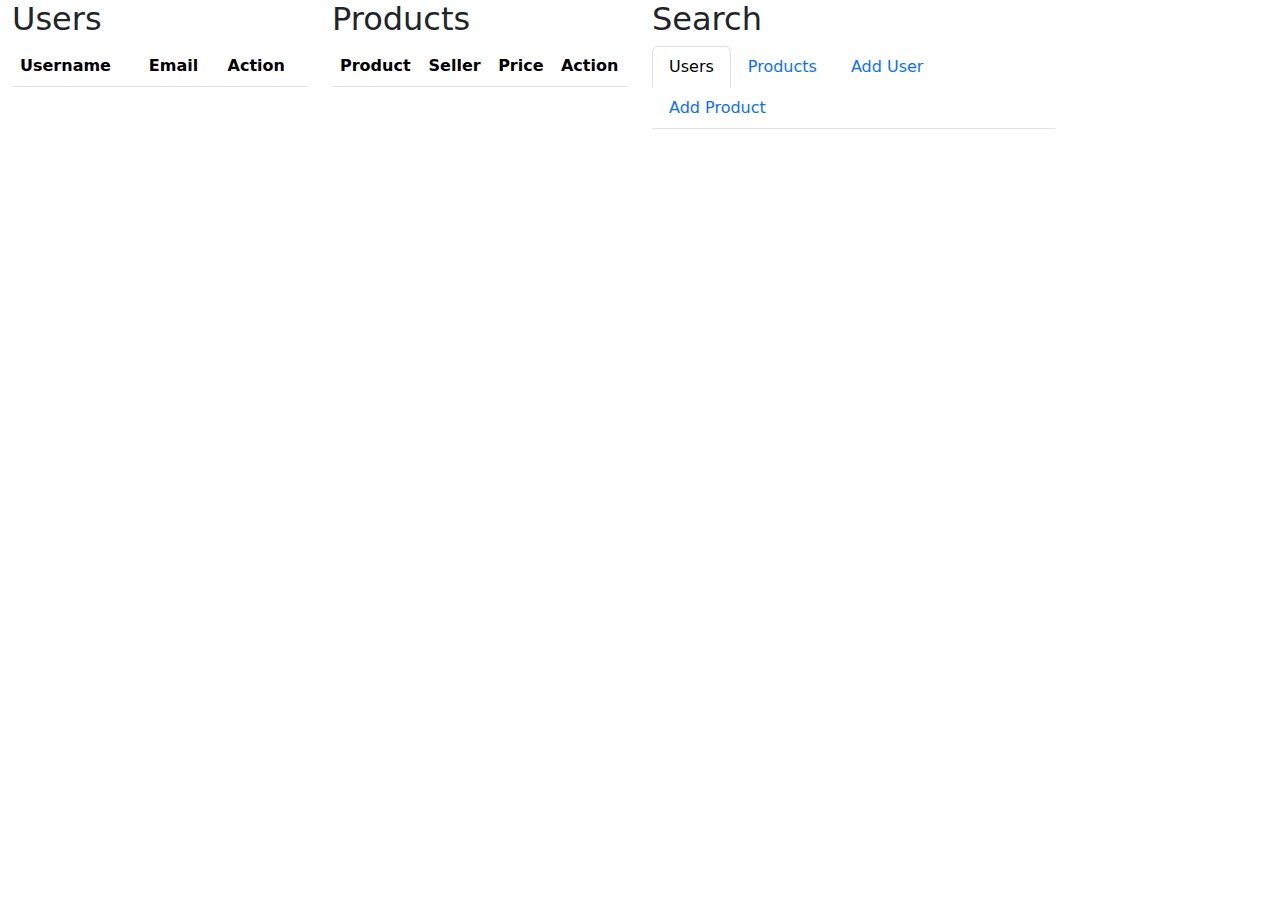
==== src/main/resources/static/index.html @ 5baf35d0 "changes" ====
<!DOCTYPE html>
<html lang="en">

<head>
    <meta charset="UTF-8">
    <meta name="viewport" content="width=device-width, initial-scale=1.0">
    <title>Main Page</title>
    <link rel="stylesheet" href="https://cdn.jsdelivr.net/npm/bootstrap@5.3.0/dist/css/bootstrap.min.css">
    <!-- Bootstrap CSS -->
    <script src="https://code.jquery.com/jquery-3.6.0.min.js"></script>
    <style>
    .table-container {
      height: 400px; /* Adjust the height as needed */
      overflow-y: auto;
    }

    .tab-bar-container {
      height: 300px; /* Adjust the height as needed */
      overflow-y: auto;
    }
    .tab-content {
      display: none;
    }
  </style>
</head>
<body>
<div class="container-fluid">
    <div class="row">
        <div class="col-md-3">
            <h2>Users</h2>
            <div class="table-container">
                <table id="usersTable" class="table">
                    <thead>
                    <tr>
                        <th>Username</th>
                        <th>Email</th>
                        <th>Action</th>
                    </tr>
                    </thead>
                    <tbody>
                    <!-- User data will be populated dynamically -->
                    </tbody>
                </table>
            </div>
        </div>
        <div class="col-md-3">
            <h2>Products</h2>
            <div class="table-container">
                <table id="productsTable" class="table">
                    <thead>
                    <tr>
                        <th>Product</th>
                        <th>Seller</th>
                        <th>Price</th>
                        <th>Action</th>
                    </tr>
                    </thead>
                    <tbody>
                    <!-- Product data will be populated dynamically -->
                    </tbody>
                </table>
            </div>
        </div>
        <div class="col-md-4 right">
            <h2>Search</h2>
            <div class="tab-bar-container">
                <ul class="nav nav-tabs" id="searchTabBar">
                    <li class="nav-item">
                        <a class="nav-link active" data-tab="users" href="#">Users</a>
                    </li>
                    <li class="nav-item">
                        <a class="nav-link" data-tab="products" href="#">Products</a>
                    </li>
                    <li class="nav-item">
                        <a class="nav-link" data-tab="add-user" href="#">Add User</a>
                    </li>
                    <li class="nav-item">
                        <a class="nav-link" data-tab="add-product" href="#">Add Product</a>
                    </li>
                </ul>
                <div class="tab-content">
                    <div class="tab-pane active" id="tab-users">
                        <div class="mb-3">
                            <label>Filter:</label>
                            <div class="form-check">
                                <input class="form-check-input" type="radio" name="userFilter" id="usernameFilter" value="username" checked>
                                <label class="form-check-label" for="usernameFilter">Username</label>
                            </div>
                            <div class="form-check">
                                <input class="form-check-input" type="radio" name="userFilter" id="emailFilter" value="email">
                                <label class="form-check-label" for="emailFilter">Email</label>
                            </div>
                        </div>
                        <div class="mb-3">
                            <label for="userSearchInput">Search:</label>
                            <input type="text" id="userSearchInput" class="form-control">
                        </div>
                        <button id="searchButton" class="btn btn-primary">Search</button>
                        <table id="searchResultsTable" class="table" style="display: none;">
                            <thead>
                            <tr>
                                <th>Result</th>
                            </tr>
                            </thead>
                            <tbody>
                            <!-- Search results will be populated dynamically -->
                            </tbody>
                        </table>
                    </div>
                    <div class="tab-pane" id="tab-products">
                        <div class="mb-3">
                            <label>Filter:</label>
                            <div class="form-check">
                                <input class="form-check-input" type="radio" name="productFilter" id="productFilter" value="product" checked>
                                <label class="form-check-label" for="productFilter">Product</label>
                            </div>
                            <div class="form-check">
                                <input class="form-check-input" type="radio" name="productFilter" id="sellerFilter" value="seller">
                                <label class="form-check-label" for="sellerFilter">Seller</label>
                            </div>
                        </div>
                        <div class="mb-3">
                            <label for="minPriceInput">Min Price:</label>
                            <input type="number" id="minPriceInput" class="form-control">
                        </div>
                        <div class="mb-3">
                            <label for="maxPriceInput">Max Price:</label>
                            <input type="number" id="maxPriceInput" class="form-control">
                        </div>
                        <button id="searchButton" class="btn btn-primary">Search</button>
                        <table id="searchResultsTable" class="table" style="display: none;">
                            <thead>
                            <tr>
                                <th>Result</th>
                            </tr>
                            </thead>
                            <tbody>
                            <!-- Search results will be populated dynamically -->
                            </tbody>
                        </table>
                    </div>
                    <div class="tab-pane" id="tab-add-user">
                        <div class="mb-3">
                            <label for="usernameInput">Username:</label>
                            <input type="text" id="usernameInput" class="form-control">
                        </div>
                        <div class="mb-3">
                            <label for="emailInput">Email:</label>
                            <input type="email" id="emailInput" class="form-control">
                        </div>
                        <div class="mb-3">
                            <label for="passwordInput">Password:</label>
                            <input type="password" id="passwordInput" class="form-control">
                        </div>
                        <div class="mb-3">
                            <label for="repeatPasswordInput">Repeat Password:</label>
                            <input type="password" id="repeatPasswordInput" class="form-control">
                        </div>
                        <div class="progress mb-3">
                            <div id="passwordStrengthBar" class="progress-bar" role="progressbar" style="width: 0%;" aria-valuenow="0" aria-valuemin="0" aria-valuemax="100"></div>
                        </div>
                        <button id="addUserButton" class="btn btn-primary">Add User</button>
                    </div>
                    <div class="tab-pane" id="tab-add-product">
                        <div class="mb-3">
                            <label for="productNameInput">Product Name:</label>
                            <input type="text" id="productNameInput" class="form-control">
                        </div>
                        <div class="mb-3">
                            <label for="sellerInput">Seller:</label>
                            <input type="text" id="sellerInput" class="form-control">
                        </div>
                        <div class="mb-3">
                            <label for="priceInput">Price:</label>
                            <input type="number" id="priceInput" class="form-control">
                        </div>
                        <button id="addProductButton" class="btn btn-primary">Add Product</button>
                    </div>
                </div>
            </div>
        </div>
    </div>
</div>

<!-- jQuery -->
<script src="https://cdnjs.cloudflare.com/ajax/libs/jquery/3.6.0/jquery.min.js"></script>
<!-- Bootstrap JS -->
<script src="https://cdnjs.cloudflare.com/ajax/libs/twitter-bootstrap/5.5.0/js/bootstrap.bundle.min.js"></script>

<script>
    $(document).ready(function() {
      // Dummy data
      var usersData = [
        {
          "id": 1,
          "username": "user1",
          "email": "user1@example.com"
        },
        {
          "id": 2,
          "username": "user2",
          "email": "user2@example.com"
        }
      ];

      var productsData = [
        {
          "id": 1,
          "productname": "Product 1",
          "seller": "Seller 1",
          "price": 10
        },
        {
          "id": 2,
          "productname": "Product 2",
          "seller": "Seller 2",
          "price": 20
        }
      ];

      // Populate users table
      var usersTable = $('#usersTable').DataTable({
        data: usersData,
        columns: [
          { data: 'username' },
          { data: 'email' },
          { data: null, render: function(data) {
            return '<button class="btn btn-outline-secondary">&minus;</button>';
          }}
        ]
      });

      // Populate products table
      var productsTable = $('#productsTable').DataTable({
        data: productsData,
        columns: [
          { data: 'productname' },
          { data: 'seller' },
          { data: 'price' },
          { data: null, render: function(data) {
            return '<button class="btn btn-outline-secondary">&minus;</button>';
          }}
        ]
      });

      // Tab bar click event
      $('#searchTabBar a[data-toggle="tab"]').on('shown.bs.tab', function (e) {
        var targetTab = $(e.target).data('tab');
        $('.tab-pane').removeClass('active');
        $('.tab-pane').hide();
        $('#tab-' + targetTab).addClass('active');
        $('#tab-' + targetTab).show();
      });

      // Search button click event
      $('#searchButton').click(function() {
        var searchType = $('#searchType').val();
        var searchResults = [];
        if (searchType === 'users') {
          var userFilter = $('input[name="userFilter"]:checked').val();
          var userInput = $('#userSearchInput').val().toLowerCase();
          searchResults = usersData.filter(function(user) {
            if (userFilter === 'username') {
              return user.username.toLowerCase().indexOf(userInput) > -1;
            } else if (userFilter === 'email') {
              return user.email.toLowerCase().indexOf(userInput) > -1;
            }
          });
        } else if (searchType === 'products') {
          var productFilter = $('input[name="productFilter"]:checked').val();
          var minPrice = parseInt($('#minPriceInput').val());
          var maxPrice = parseInt($('#maxPriceInput').val());
          searchResults = productsData.filter(function(product) {
            if (productFilter === 'product') {
              return product.productname.toLowerCase().indexOf(userInput) > -1;
            } else if (productFilter === 'seller') {
              return product.seller.toLowerCase().indexOf(userInput) > -1;
            }
          });
        }
        // Update search results table
        var searchResultsTable = $('#searchResultsTable').DataTable();
        searchResultsTable.clear().rows.add(searchResults).draw();
        $('#searchResultsTable').show();
      });

      // Add User button click event
      $('#addUserButton').click(function() {
        // Fetch input values
        var username = $('#usernameInput').val();
        var email = $('#emailInput').val();
        var password = $('#passwordInput').val();
        var repeatPassword = $('#repeatPasswordInput').val();

        // Perform validation and add user
        // ...

        // Clear input fields
        $('#usernameInput').val('');
        $('#emailInput').val('');
        $('#passwordInput').val('');
        $('#repeatPasswordInput').val('');
      });

      // Add Product button click event
      $('#addProductButton').click(function() {
        // Fetch input values
        var productName = $('#productNameInput').val();
        var seller = $('#sellerInput').val();
        var price = parseFloat($('#priceInput').val());

        // Perform validation and add product
        // ...

        // Clear input fields
        $('#productNameInput').val('');
        $('#sellerInput').val('');
        $('#priceInput').val('');
      });
    });
  </script>
</body>

</html>
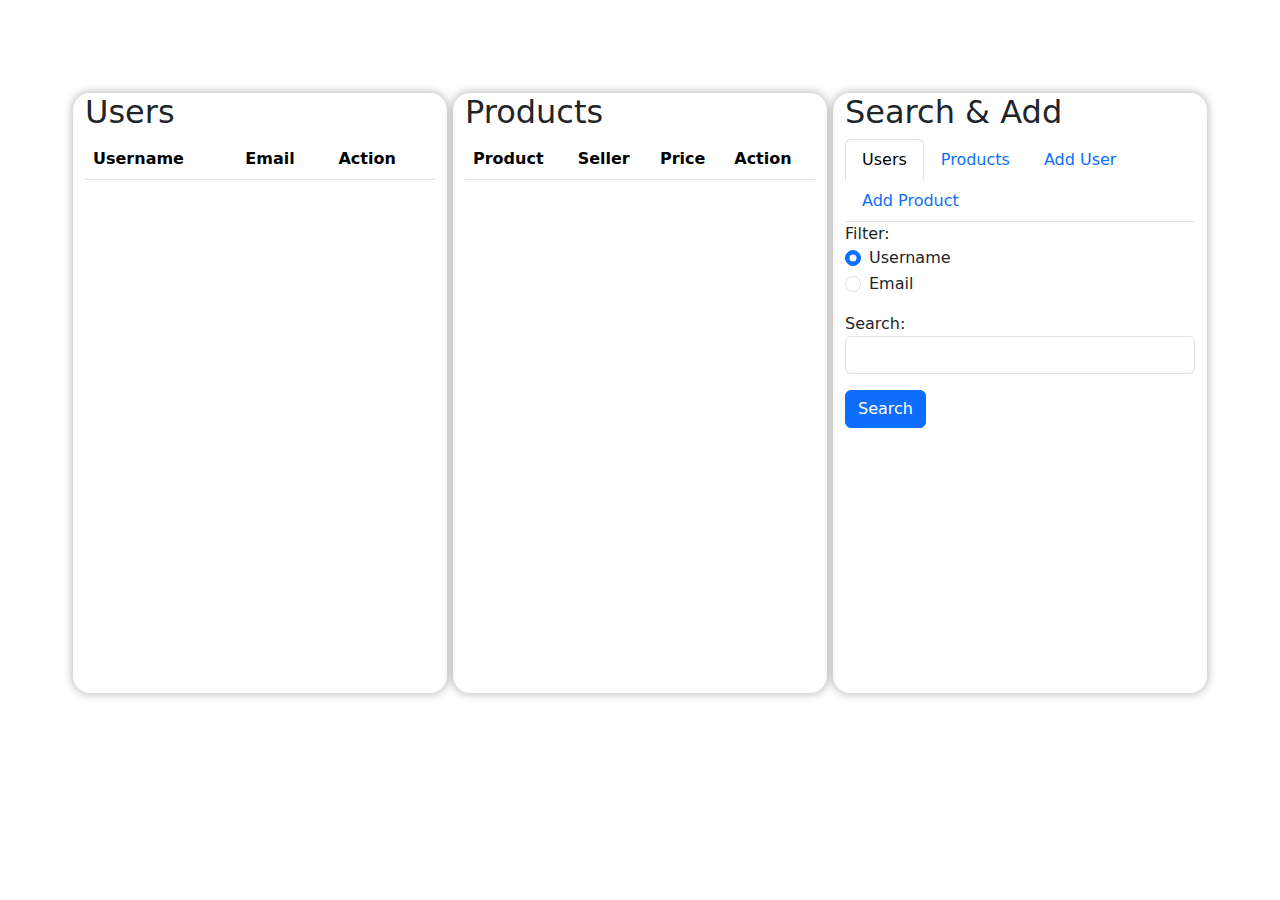
==== commit fd212e56: "Merge pull request #2 from class-Api2021a/new-project" ====
--- a/src/main/resources/static/index.html
+++ b/src/main/resources/static/index.html
@@ -6,319 +6,187 @@
     <meta name="viewport" content="width=device-width, initial-scale=1.0">
     <title>Main Page</title>
     <link rel="stylesheet" href="https://cdn.jsdelivr.net/npm/bootstrap@5.3.0/dist/css/bootstrap.min.css">
+    <link rel="stylesheet" href="//cdn.datatables.net/1.13.4/css/jquery.dataTables.min.css">
     <!-- Bootstrap CSS -->
     <script src="https://code.jquery.com/jquery-3.6.0.min.js"></script>
-    <style>
-    .table-container {
-      height: 400px; /* Adjust the height as needed */
-      overflow-y: auto;
-    }
+    <link rel="stylesheet" href="main.css">
+</head>
 
-    .tab-bar-container {
-      height: 300px; /* Adjust the height as needed */
-      overflow-y: auto;
-    }
-    .tab-content {
-      display: none;
-    }
-  </style>
-</head>
 <body>
-<div class="container-fluid">
-    <div class="row">
-        <div class="col-md-3">
-            <h2>Users</h2>
-            <div class="table-container">
-                <table id="usersTable" class="table">
-                    <thead>
-                    <tr>
-                        <th>Username</th>
-                        <th>Email</th>
-                        <th>Action</th>
-                    </tr>
-                    </thead>
-                    <tbody>
-                    <!-- User data will be populated dynamically -->
-                    </tbody>
-                </table>
+<div class="center-container container">
+
+        <div class="row">
+            <div class="col rounded-box main-box">
+                <h2>Users</h2>
+                <div class="table-container">
+                    <table id="usersTable" class="table">
+                        <thead>
+                        <tr>
+                            <th>Username</th>
+                            <th>Email</th>
+                            <th>Action</th>
+                        </tr>
+                        </thead>
+                        <tbody>
+                        <!-- User data will be populated dynamically -->
+                        </tbody>
+                    </table>
+                </div>
             </div>
-        </div>
-        <div class="col-md-3">
-            <h2>Products</h2>
-            <div class="table-container">
-                <table id="productsTable" class="table">
-                    <thead>
-                    <tr>
-                        <th>Product</th>
-                        <th>Seller</th>
-                        <th>Price</th>
-                        <th>Action</th>
-                    </tr>
-                    </thead>
-                    <tbody>
-                    <!-- Product data will be populated dynamically -->
-                    </tbody>
-                </table>
+            <div class="col rounded-box main-box">
+                <h2>Products</h2>
+                <div class="table-container">
+                    <table id="productsTable" class="table">
+                        <thead>
+                        <tr>
+                            <th>Product</th>
+                            <th>Seller</th>
+                            <th>Price</th>
+                            <th>Action</th>
+                        </tr>
+                        </thead>
+                        <tbody>
+                        <!-- Product data will be populated dynamically -->
+                        </tbody>
+                    </table>
+                </div>
             </div>
-        </div>
-        <div class="col-md-4 right">
-            <h2>Search</h2>
-            <div class="tab-bar-container">
-                <ul class="nav nav-tabs" id="searchTabBar">
-                    <li class="nav-item">
-                        <a class="nav-link active" data-tab="users" href="#">Users</a>
-                    </li>
-                    <li class="nav-item">
-                        <a class="nav-link" data-tab="products" href="#">Products</a>
-                    </li>
-                    <li class="nav-item">
-                        <a class="nav-link" data-tab="add-user" href="#">Add User</a>
-                    </li>
-                    <li class="nav-item">
-                        <a class="nav-link" data-tab="add-product" href="#">Add Product</a>
-                    </li>
-                </ul>
-                <div class="tab-content">
-                    <div class="tab-pane active" id="tab-users">
-                        <div class="mb-3">
-                            <label>Filter:</label>
-                            <div class="form-check">
-                                <input class="form-check-input" type="radio" name="userFilter" id="usernameFilter" value="username" checked>
-                                <label class="form-check-label" for="usernameFilter">Username</label>
+            <div class="col rounded-box main-box">
+                <h2>Search & Add</h2>
+                <div class="tab-bar-container">
+                    <ul class="nav nav-tabs" id="searchTabBar">
+                        <li class="nav-item">
+                            <a class="nav-link active" data-tab="users" href="#">Users</a>
+                        </li>
+                        <li class="nav-item">
+                            <a class="nav-link" data-tab="products" href="#">Products</a>
+                        </li>
+                        <li class="nav-item">
+                            <a class="nav-link" data-tab="add-user" href="#">Add User</a>
+                        </li>
+                        <li class="nav-item">
+                            <a class="nav-link" data-tab="add-product" href="#">Add Product</a>
+                        </li>
+                    </ul>
+                    <div class="tab-content">
+                        <div class="tab-pane active" id="tab-users">
+                            <div class="mb-3">
+                                <label>Filter:</label>
+                                <div class="form-check">
+                                    <input class="form-check-input" type="radio" name="userFilter" id="usernameFilter" value="username" checked>
+                                    <label class="form-check-label" for="usernameFilter">Username</label>
+                                </div>
+                                <div class="form-check">
+                                    <input class="form-check-input" type="radio" name="userFilter" id="emailFilter" value="email">
+                                    <label class="form-check-label" for="emailFilter">Email</label>
+                                </div>
                             </div>
-                            <div class="form-check">
-                                <input class="form-check-input" type="radio" name="userFilter" id="emailFilter" value="email">
-                                <label class="form-check-label" for="emailFilter">Email</label>
+                            <div class="mb-3">
+                                <label for="userSearchInput">Search:</label>
+                                <input type="text" id="userSearchInput" class="form-control">
                             </div>
+                            <button id="searchButtonUsers" class="btn btn-primary">Search</button>
+                            <table id="searchResultsTableUsers" class="table" style="display: none;">
+                                <thead>
+                                <tr>
+                                    <th>Username</th>
+                                    <th>Email</th>
+                                    <th>Action</th>
+                                </tr>
+                                <tbody>
+                                <!-- Search results will be populated dynamically -->
+                                </tbody>
+                            </table>
                         </div>
-                        <div class="mb-3">
-                            <label for="userSearchInput">Search:</label>
-                            <input type="text" id="userSearchInput" class="form-control">
+                        <div class="tab-pane" id="tab-products">
+                            <div class="mb-3">
+                                <label>Filter:</label>
+                                <div class="form-check">
+                                    <input class="form-check-input" type="radio" name="productFilter" id="productFilter" value="product" checked>
+                                    <label class="form-check-label" for="productFilter">Product</label>
+                                </div>
+                                <div class="form-check">
+                                    <input class="form-check-input" type="radio" name="productFilter" id="sellerFilter" value="seller">
+                                    <label class="form-check-label" for="sellerFilter">Seller</label>
+                                </div>
+                            </div>
+                            <div class="mb-3">
+                                <label for="minPriceInput">Min Price:</label>
+                                <input type="number" id="minPriceInput" class="form-control">
+                            </div>
+                            <div class="mb-3">
+                                <label for="maxPriceInput">Max Price:</label>
+                                <input type="number" id="maxPriceInput" class="form-control">
+                            </div>
+                            <button id="searchButtonProducts" class="btn btn-primary">Search</button>
+                            <table id="searchResultsTableProducts" class="table" style="display: none;">
+                                <thead>
+                                <tr>
+                                    <th>Product</th>
+                                    <th>Seller</th>
+                                    <th>Price</th>
+                                    <th>Action</th>
+                                </tr>
+                                </thead>
+                                <tbody>
+                                <!-- Search results will be populated dynamically -->
+                                </tbody>
+                            </table>
                         </div>
-                        <button id="searchButton" class="btn btn-primary">Search</button>
-                        <table id="searchResultsTable" class="table" style="display: none;">
-                            <thead>
-                            <tr>
-                                <th>Result</th>
-                            </tr>
-                            </thead>
-                            <tbody>
-                            <!-- Search results will be populated dynamically -->
-                            </tbody>
-                        </table>
-                    </div>
-                    <div class="tab-pane" id="tab-products">
-                        <div class="mb-3">
-                            <label>Filter:</label>
-                            <div class="form-check">
-                                <input class="form-check-input" type="radio" name="productFilter" id="productFilter" value="product" checked>
-                                <label class="form-check-label" for="productFilter">Product</label>
+                        <div class="tab-pane" id="tab-add-user">
+                            <div class="mb-3">
+                                <label for="usernameInput">Username:</label>
+                                <input type="text" id="usernameInput" class="form-control">
                             </div>
-                            <div class="form-check">
-                                <input class="form-check-input" type="radio" name="productFilter" id="sellerFilter" value="seller">
-                                <label class="form-check-label" for="sellerFilter">Seller</label>
+                            <div class="mb-3">
+                                <label for="emailInput">Email:</label>
+                                <input type="email" id="emailInput" class="form-control">
                             </div>
+                            <div class="mb-3">
+                                <label for="passwordInput">Password:</label>
+                                <input type="password" id="passwordInput" class="form-control">
+                            </div>
+                            <div class="mb-3">
+                                <label for="repeatPasswordInput">Repeat Password:</label>
+                                <input type="password" id="repeatPasswordInput" class="form-control">
+                            </div>
+                            <div class="progress mb-3">
+                                <div id="passwordStrengthBar" class="progress-bar" role="progressbar" style="width: 0%;" aria-valuenow="0" aria-valuemin="0" aria-valuemax="100"></div>
+                            </div>
+                            <button id="addUserButton" class="btn btn-primary">Add User</button>
                         </div>
-                        <div class="mb-3">
-                            <label for="minPriceInput">Min Price:</label>
-                            <input type="number" id="minPriceInput" class="form-control">
+                        <div class="tab-pane" id="tab-add-product">
+                            <div class="mb-3">
+                                <label for="productNameInput">Product Name:</label>
+                                <input type="text" id="productNameInput" class="form-control">
+                            </div>
+                            <div class="mb-3">
+                                <label for="sellerInput">Seller:</label>
+                                <input type="text" id="sellerInput" class="form-control">
+                            </div>
+                            <div class="mb-3">
+                                <label for="priceInput">Price:</label>
+                                <input type="number" id="priceInput" class="form-control">
+                            </div>
+                            <button id="addProductButton" class="btn btn-primary">Add Product</button>
                         </div>
-                        <div class="mb-3">
-                            <label for="maxPriceInput">Max Price:</label>
-                            <input type="number" id="maxPriceInput" class="form-control">
-                        </div>
-                        <button id="searchButton" class="btn btn-primary">Search</button>
-                        <table id="searchResultsTable" class="table" style="display: none;">
-                            <thead>
-                            <tr>
-                                <th>Result</th>
-                            </tr>
-                            </thead>
-                            <tbody>
-                            <!-- Search results will be populated dynamically -->
-                            </tbody>
-                        </table>
-                    </div>
-                    <div class="tab-pane" id="tab-add-user">
-                        <div class="mb-3">
-                            <label for="usernameInput">Username:</label>
-                            <input type="text" id="usernameInput" class="form-control">
-                        </div>
-                        <div class="mb-3">
-                            <label for="emailInput">Email:</label>
-                            <input type="email" id="emailInput" class="form-control">
-                        </div>
-                        <div class="mb-3">
-                            <label for="passwordInput">Password:</label>
-                            <input type="password" id="passwordInput" class="form-control">
-                        </div>
-                        <div class="mb-3">
-                            <label for="repeatPasswordInput">Repeat Password:</label>
-                            <input type="password" id="repeatPasswordInput" class="form-control">
-                        </div>
-                        <div class="progress mb-3">
-                            <div id="passwordStrengthBar" class="progress-bar" role="progressbar" style="width: 0%;" aria-valuenow="0" aria-valuemin="0" aria-valuemax="100"></div>
-                        </div>
-                        <button id="addUserButton" class="btn btn-primary">Add User</button>
-                    </div>
-                    <div class="tab-pane" id="tab-add-product">
-                        <div class="mb-3">
-                            <label for="productNameInput">Product Name:</label>
-                            <input type="text" id="productNameInput" class="form-control">
-                        </div>
-                        <div class="mb-3">
-                            <label for="sellerInput">Seller:</label>
-                            <input type="text" id="sellerInput" class="form-control">
-                        </div>
-                        <div class="mb-3">
-                            <label for="priceInput">Price:</label>
-                            <input type="number" id="priceInput" class="form-control">
-                        </div>
-                        <button id="addProductButton" class="btn btn-primary">Add Product</button>
                     </div>
                 </div>
             </div>
         </div>
-    </div>
+
 </div>
 
 <!-- jQuery -->
 <script src="https://cdnjs.cloudflare.com/ajax/libs/jquery/3.6.0/jquery.min.js"></script>
 <!-- Bootstrap JS -->
 <script src="https://cdnjs.cloudflare.com/ajax/libs/twitter-bootstrap/5.5.0/js/bootstrap.bundle.min.js"></script>
-
-<script>
-    $(document).ready(function() {
-      // Dummy data
-      var usersData = [
-        {
-          "id": 1,
-          "username": "user1",
-          "email": "user1@example.com"
-        },
-        {
-          "id": 2,
-          "username": "user2",
-          "email": "user2@example.com"
-        }
-      ];
-
-      var productsData = [
-        {
-          "id": 1,
-          "productname": "Product 1",
-          "seller": "Seller 1",
-          "price": 10
-        },
-        {
-          "id": 2,
-          "productname": "Product 2",
-          "seller": "Seller 2",
-          "price": 20
-        }
-      ];
-
-      // Populate users table
-      var usersTable = $('#usersTable').DataTable({
-        data: usersData,
-        columns: [
-          { data: 'username' },
-          { data: 'email' },
-          { data: null, render: function(data) {
-            return '<button class="btn btn-outline-secondary">&minus;</button>';
-          }}
-        ]
-      });
-
-      // Populate products table
-      var productsTable = $('#productsTable').DataTable({
-        data: productsData,
-        columns: [
-          { data: 'productname' },
-          { data: 'seller' },
-          { data: 'price' },
-          { data: null, render: function(data) {
-            return '<button class="btn btn-outline-secondary">&minus;</button>';
-          }}
-        ]
-      });
-
-      // Tab bar click event
-      $('#searchTabBar a[data-toggle="tab"]').on('shown.bs.tab', function (e) {
-        var targetTab = $(e.target).data('tab');
-        $('.tab-pane').removeClass('active');
-        $('.tab-pane').hide();
-        $('#tab-' + targetTab).addClass('active');
-        $('#tab-' + targetTab).show();
-      });
-
-      // Search button click event
-      $('#searchButton').click(function() {
-        var searchType = $('#searchType').val();
-        var searchResults = [];
-        if (searchType === 'users') {
-          var userFilter = $('input[name="userFilter"]:checked').val();
-          var userInput = $('#userSearchInput').val().toLowerCase();
-          searchResults = usersData.filter(function(user) {
-            if (userFilter === 'username') {
-              return user.username.toLowerCase().indexOf(userInput) > -1;
-            } else if (userFilter === 'email') {
-              return user.email.toLowerCase().indexOf(userInput) > -1;
-            }
-          });
-        } else if (searchType === 'products') {
-          var productFilter = $('input[name="productFilter"]:checked').val();
-          var minPrice = parseInt($('#minPriceInput').val());
-          var maxPrice = parseInt($('#maxPriceInput').val());
-          searchResults = productsData.filter(function(product) {
-            if (productFilter === 'product') {
-              return product.productname.toLowerCase().indexOf(userInput) > -1;
-            } else if (productFilter === 'seller') {
-              return product.seller.toLowerCase().indexOf(userInput) > -1;
-            }
-          });
-        }
-        // Update search results table
-        var searchResultsTable = $('#searchResultsTable').DataTable();
-        searchResultsTable.clear().rows.add(searchResults).draw();
-        $('#searchResultsTable').show();
-      });
-
-      // Add User button click event
-      $('#addUserButton').click(function() {
-        // Fetch input values
-        var username = $('#usernameInput').val();
-        var email = $('#emailInput').val();
-        var password = $('#passwordInput').val();
-        var repeatPassword = $('#repeatPasswordInput').val();
-
-        // Perform validation and add user
-        // ...
-
-        // Clear input fields
-        $('#usernameInput').val('');
-        $('#emailInput').val('');
-        $('#passwordInput').val('');
-        $('#repeatPasswordInput').val('');
-      });
-
-      // Add Product button click event
-      $('#addProductButton').click(function() {
-        // Fetch input values
-        var productName = $('#productNameInput').val();
-        var seller = $('#sellerInput').val();
-        var price = parseFloat($('#priceInput').val());
-
-        // Perform validation and add product
-        // ...
-
-        // Clear input fields
-        $('#productNameInput').val('');
-        $('#sellerInput').val('');
-        $('#priceInput').val('');
-      });
-    });
-  </script>
 </body>
-
+<!-- jQuery -->
+<script src="https://cdnjs.cloudflare.com/ajax/libs/jquery/3.6.0/jquery.min.js"></script>
+<script src="//cdn.datatables.net/1.13.4/js/jquery.dataTables.min.js"></script>
+<!-- Bootstrap JS -->
+<script src="https://cdnjs.cloudflare.com/ajax/libs/twitter-bootstrap/5.5.0/js/bootstrap.bundle.min.js"></script>
+<!-- Custom JS -->
+<script src="main.js"></script>
 </html>--- a/src/main/resources/static/main.css
+++ b/src/main/resources/static/main.css
@@ -0,0 +1,25 @@
+.table-container {
+    height: 500px; /* Adjust the height as needed */
+    overflow-y: auto;
+    overflow-x: hidden;
+}
+
+.tab-bar-container {
+    height: 500px; /* Adjust the height as needed */
+    overflow-y: auto;
+}
+
+/* Center the container */
+.center-container {
+    margin-top:10vh;
+}
+
+.rounded-box {
+    border-radius: 17px;
+    margin: 3px;
+    box-shadow: 0px 0px 10px 1px #00000047;
+}
+
+.main-box {
+    height: 600px;
+}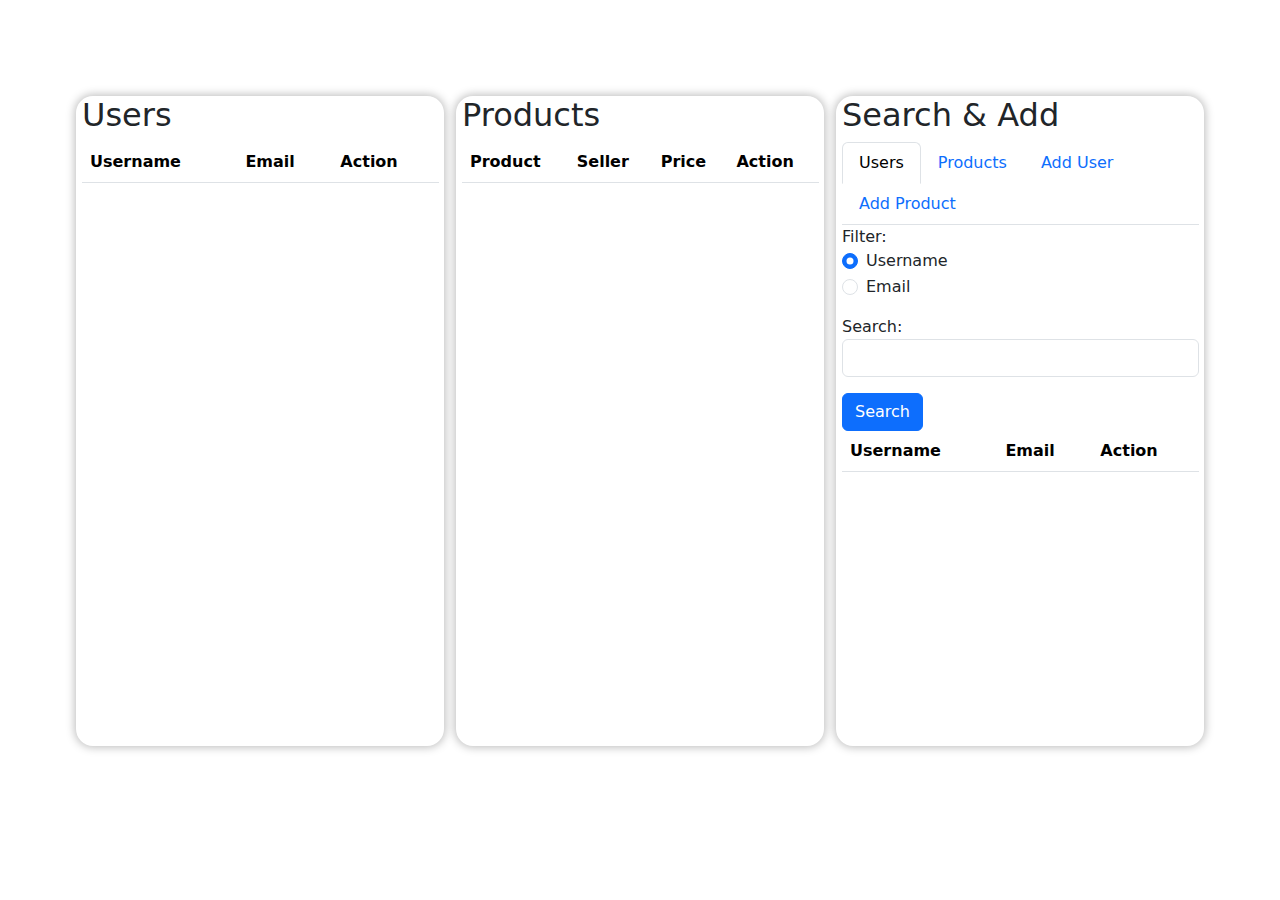
==== commit 1e02e77b: "products finished" ====
--- a/src/main/resources/static/index.html
+++ b/src/main/resources/static/index.html
@@ -86,7 +86,8 @@
                                 <input type="text" id="userSearchInput" class="form-control">
                             </div>
                             <button id="searchButtonUsers" class="btn btn-primary">Search</button>
-                            <table id="searchResultsTableUsers" class="table" style="display: none;">
+                            <div class="result-table-container">
+                                <table id="searchResultsTableUsers" class="table" style="width: 100%;">
                                 <thead>
                                 <tr>
                                     <th>Username</th>
@@ -96,42 +97,54 @@
                                 <tbody>
                                 <!-- Search results will be populated dynamically -->
                                 </tbody>
-                            </table>
+                                </table>
+                            </div>
                         </div>
                         <div class="tab-pane" id="tab-products">
                             <div class="mb-3">
                                 <label>Filter:</label>
-                                <div class="form-check">
-                                    <input class="form-check-input" type="radio" name="productFilter" id="productFilter" value="product" checked>
-                                    <label class="form-check-label" for="productFilter">Product</label>
-                                </div>
-                                <div class="form-check">
-                                    <input class="form-check-input" type="radio" name="productFilter" id="sellerFilter" value="seller">
-                                    <label class="form-check-label" for="sellerFilter">Seller</label>
-                                </div>
-                            </div>
-                            <div class="mb-3">
-                                <label for="minPriceInput">Min Price:</label>
-                                <input type="number" id="minPriceInput" class="form-control">
-                            </div>
-                            <div class="mb-3">
-                                <label for="maxPriceInput">Max Price:</label>
-                                <input type="number" id="maxPriceInput" class="form-control">
-                            </div>
+                                <div class="col" >
+                                    <div class="col">
+                                        <div class="form-check">
+                                            <input class="form-check-input" type="radio" name="productFilter" id="productFilter" value="product" checked>
+                                            <label class="form-check-label" for="productFilter">Product</label>
+                                        </div>
+                                        <div class="form-check">
+                                            <input class="form-check-input" type="radio" name="productFilter" id="sellerFilter" value="seller">
+                                            <label class="form-check-label" for="sellerFilter">Seller</label>
+                                        </div>
+                                    </div>
+                                    <div class="col">
+                                        <div class="mb-3">
+                                            <input type="number" id="minPriceInput" class="form-control" placeholder="Min Price...">
+                                        </div>
+                                        <div class="mb-3">
+                                            <input type="number" id="maxPriceInput" class="form-control" placeholder="Max Price...">
+                                        </div>
+                                    </div>
+                                </div>
+                                <div class="mb-3">
+                                    <label for="productSearchInput">Search:</label>
+                                    <input type="text" id="productSearchInput" class="form-control">
+                                </div>
+                            </div>
+
                             <button id="searchButtonProducts" class="btn btn-primary">Search</button>
-                            <table id="searchResultsTableProducts" class="table" style="display: none;">
-                                <thead>
-                                <tr>
-                                    <th>Product</th>
-                                    <th>Seller</th>
-                                    <th>Price</th>
-                                    <th>Action</th>
-                                </tr>
-                                </thead>
-                                <tbody>
-                                <!-- Search results will be populated dynamically -->
-                                </tbody>
-                            </table>
+                            <div class="result-table-container">
+                                <table id="searchResultsTableProducts" class="table" >
+                                    <thead>
+                                    <tr>
+                                        <th>Product</th>
+                                        <th>Seller</th>
+                                        <th>Price</th>
+                                        <th>Action</th>
+                                    </tr>
+                                    </thead>
+                                    <tbody>
+                                    <!-- Search results will be populated dynamically -->
+                                    </tbody>
+                                </table>
+                            </div>
                         </div>
                         <div class="tab-pane" id="tab-add-user">
                             <div class="mb-3">
@@ -176,17 +189,73 @@
         </div>
 
 </div>
+
+
+<!-- Details Modal -->
+<div class="modal" id="detailsModal" tabindex="-1">
+    <div class="modal-dialog modal-lg">
+        <div class="modal-content">
+            <div class="modal-header">
+                <h5 class="modal-title" id="detailsModalTitle"></h5>
+                <button type="button" class="btn-close" data-bs-dismiss="modal" aria-label="Close"></button>
+            </div>
+            <div class="modal-body row col">
+                <div class="col-5">
+                    <div class="col">
+                        <div class="col" id="detailsModalBody"></div>
+                    </div>
+                </div>
+                <div class="col-7">
+                    <div id="modalTableContent"></div>
+                </div>
+            </div>
+            <div class="modal-footer">
+                <div id="editMenu"></div>
+            </div>
+        </div>
+    </div>
+</div>
+
+<!-- Mini popup window for updating a product -->
+<div class="modal" id="updateProductModal" tabindex="-1">
+    <div class="modal-dialog">
+        <div class="modal-content">
+            <div class="modal-header">
+                <h5 class="modal-title">Update Product</h5>
+                <button type="button" class="btn-close" data-bs-dismiss="modal" aria-label="Close"></button>
+            </div>
+            <div class="modal-body">
+                <div class="mb-3">
+                    <label for="updateProductNameInput">Product Name:</label>
+                    <input type="text" id="updateProductNameInput" class="form-control">
+                </div>
+                <div class="mb-3">
+                    <label for="updateSellerInput">Seller:</label>
+                    <input type="text" id="updateSellerInput" class="form-control">
+                </div>
+                <div class="mb-3">
+                    <label for="updatePriceInput">Price:</label>
+                    <input type="number" id="updatePriceInput" disabled class="form-control">
+                </div>
+                <button id="updateProductButton" class="btn btn-primary">Update Product</button>
+            </div>
+        </div>
+    </div>
+</div>
+
+
 
 <!-- jQuery -->
 <script src="https://cdnjs.cloudflare.com/ajax/libs/jquery/3.6.0/jquery.min.js"></script>
 <!-- Bootstrap JS -->
-<script src="https://cdnjs.cloudflare.com/ajax/libs/twitter-bootstrap/5.5.0/js/bootstrap.bundle.min.js"></script>
+<script src="https://cdnjs.cloudflare.com/ajax/libs/bootstrap/5.3.0/js/bootstrap.bundle.min.js"></script>
 </body>
 <!-- jQuery -->
 <script src="https://cdnjs.cloudflare.com/ajax/libs/jquery/3.6.0/jquery.min.js"></script>
 <script src="//cdn.datatables.net/1.13.4/js/jquery.dataTables.min.js"></script>
 <!-- Bootstrap JS -->
 <script src="https://cdnjs.cloudflare.com/ajax/libs/twitter-bootstrap/5.5.0/js/bootstrap.bundle.min.js"></script>
+
 <!-- Custom JS -->
 <script src="main.js"></script>
 </html>--- a/src/main/resources/static/main.css
+++ b/src/main/resources/static/main.css
@@ -1,11 +1,17 @@
 .table-container {
-    height: 500px; /* Adjust the height as needed */
+    height: 550px; /* Adjust the height as needed */
+    overflow-y: auto;
+    overflow-x: hidden;
+}
+
+.result-table-container {
+    height: 200px; /* Adjust the height as needed */
     overflow-y: auto;
     overflow-x: hidden;
 }
 
 .tab-bar-container {
-    height: 500px; /* Adjust the height as needed */
+    height: 550px; /* Adjust the height as needed */
     overflow-y: auto;
 }
 
@@ -16,10 +22,20 @@
 
 .rounded-box {
     border-radius: 17px;
-    margin: 3px;
+    margin: 6px;
+    padding-left: 6px;
+    padding-right: 5px;
     box-shadow: 0px 0px 10px 1px #00000047;
 }
 
 .main-box {
-    height: 600px;
-}+    height: 650px;
+}
+.modal-footer {
+    display: flex;
+    justify-content: flex-start;
+    position: sticky;
+    bottom: 0;
+    z-index: 1030; /* Adjust the z-index as needed */
+    background-color: #f8f9fa; /* Adjust the background color as needed */
+}
